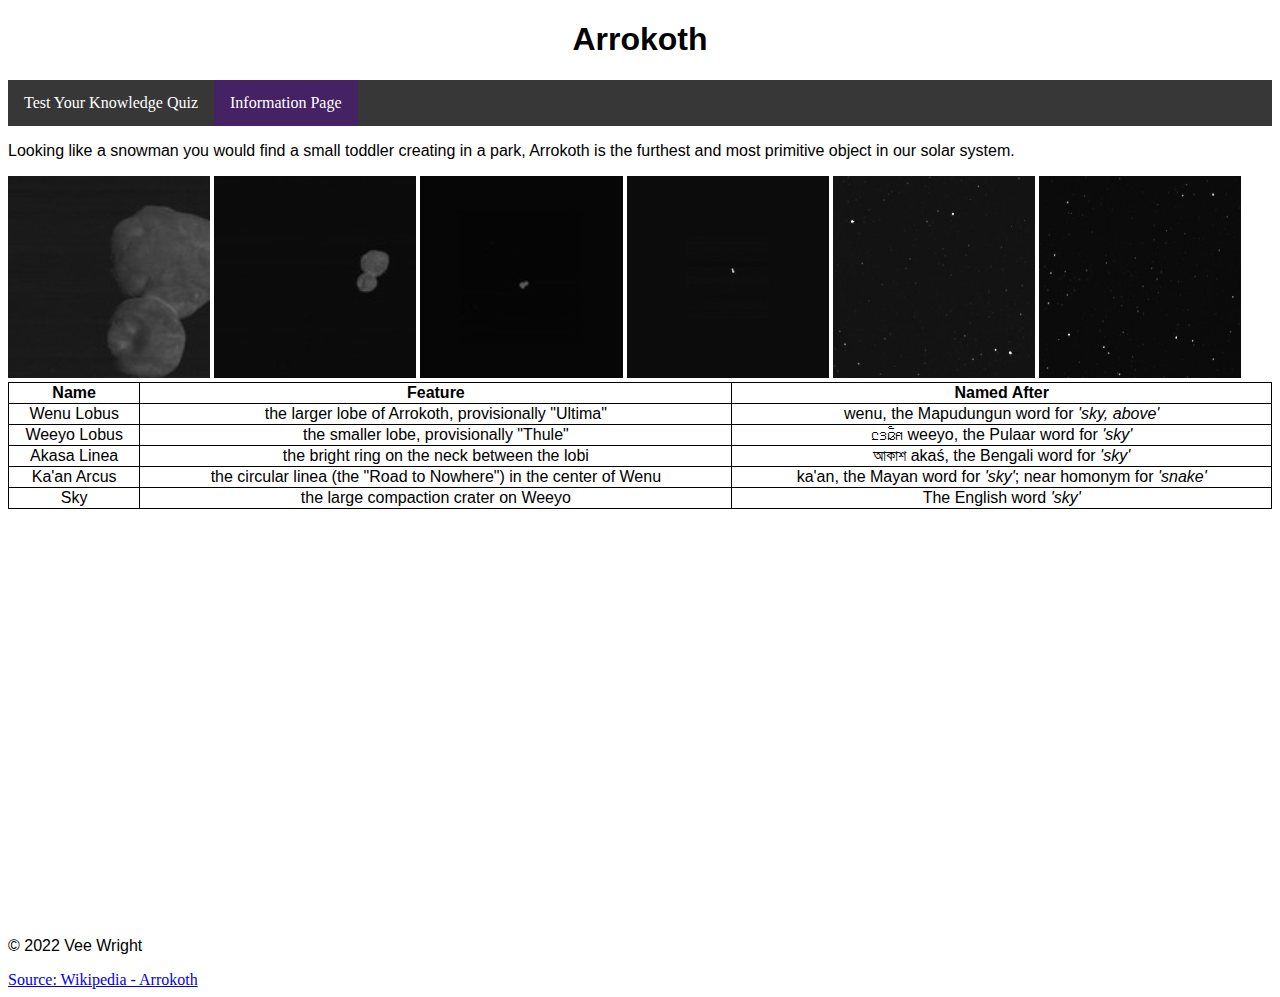
==== index.html @ 2061bd61 "Initial Commit" ====
<!--
    Name: Vee Wright
    Course: Software Development 20S
    Teacher: Mr. Hardman
    School: Pembina Trails Early College
    Date Last Modified: 13/10/22 (dd/mm/yy)
-->

<!DOCTYPE html>
<html lang="en">
  <head>
    <meta charset="UTF-8" />
    <meta http-equiv="X-UA-Compatible" content="IE=edge" />
    <meta name="viewport" content="width=device-width, initial-scale=1.0" />
    <link rel="stylesheet" href="style.css"/>
    <title>Arrokoth</title>
  </head>
  <body>
    <header>
      <h1 >
        Arrokoth
      </h1>
      <nav>
        <ul>
          <li>
            <a href="test-your-knowledge.html">Test Your Knowledge Quiz</a>
          </li>
          <li>
            <!--class is apart of CSS that cretes a style for each element apart of its class-->
            <a href="index.html" class="active">Information Page</a>
          </li>
        </ul>
      </nav>
    </header>

    <main>
      <p >
        Looking like a snowman you would find a small toddler creating in a
        park, Arrokoth is the furthest and most primitive object in our solar
        system.
      </p>

      <!--line of images where Arrokoth gets further away-->
      <img
        src="images/arroktoh-flyby.jpg"
        alt="An asteroid resembling two mishapen spheres stuck together in black and white."
        width="16%" />
      <img
        src="images/arrokoth-flyby-distance.jpg"
        alt="An asteroid resembling two circles stuck together in the distance, monochrome."
        width="16%" />
      <img
        src="images/arrokoth-flyby-approach.jpg"
        alt="A vague white mishapen blot, the asteroid from before but smaller."
        width="16%" />
      <img
        src="images/arrokoth-flyby-speck.jpg"
        alt="A spot of bright white in the center of a black void."
        width="16%" />
      <img
        src="images/arrokoth-nonvisible.jpg"
        alt="White stars dotted mainly around the edges of the image."
        width="16%" />
      <img
        src="images/arrokoth-nonvisible-further.jpg"
        alt="White stars sprinkled thoughout entire image. "
        width="16%" />

      

      <!--Information Table-->
      <table>
        <tr>
          <th>Name</th>
          <th>Feature</th>
          <th>Named After</th>
        </tr>
        <tr>
          <td>Wenu Lobus</td>
          <td>the larger lobe of Arrokoth, provisionally "Ultima"</td>
          <td>wenu, the Mapudungun word for <em>'sky, above'</em></td>
        </tr>
        <tr>
          <td>Weeyo Lobus</td>
          <td>the smaller lobe, provisionally "Thule"</td>
          <td>𞤱𞤫𞥅𞤴𞤮 weeyo, the Pulaar word for <em>'sky'</em></td>
        </tr>
        <tr>
          <td>Akasa Linea</td>
          <td>the bright ring on the neck between the lobi</td>
          <td>আকাশ akaś, the Bengali word for <em>'sky'</em></td>
        </tr>
        <tr>
          <td>Ka'an Arcus</td>
          <td>
            the circular linea (the "Road to Nowhere") in the center of Wenu
          </td>
          <td>
            ka'an, the Mayan word for <em>'sky'</em>; near homonym for
            <em>'snake'</em>
          </td>
        </tr>
        <tr>
          <td>Sky</td>
          <td>the large compaction crater on Weeyo</td>
          <td>The English word <em>'sky'</em></td>
        </tr>
      </table>

      <!--Video from YouTube on Arrokoth-->
      <div>
        <iframe
        width="692"
        height="388"
        src="https://www.youtube.com/embed/0u_WxTbp_Ww"
        title="YouTube video player"
        frameborder="0"
        allow="accelerometer; autoplay; clipboard-write; encrypted-media; gyroscope; picture-in-picture"
        allowfullscreen></iframe>
      </div>
      

    </main>

    <footer>
      <p>&#169 2022 Vee Wright</p>
      <a href="https://en.wikipedia.org/wiki/486958_Arrokoth">Source: Wikipedia - Arrokoth</a>
    </footer>
  </body>
</html>

<!--
  https://en.wikipedia.org/wiki/486958_Arrokoth

  TO DO LIST:
    -CSS MY EYES
  ALWAYS:
    -USE COMMENTS
    -Use proper indentation
    -Follow programming practices discussed as class
-->
---- style.css ----
/*changes font, alligns text to center*/
h1 {
  font-family: Arial, Helvetica, sans-serif;
  text-align: center;
}

/*changes font*/
p {
  font-family: Arial, Helvetica, sans-serif;
}

/*makes table border, extends width, and changes font*/
table,
th,
td {
  font-family: Arial, Helvetica, sans-serif;
  text-align: center;
  border: 1px solid;
}

table {
  border-collapse: collapse;
  width: 100%;
}

/*YouTube video*/
div,
iframe {
  text-align: center;
  padding: 5px;
}

/*nav bar formatting - w3schools tutorial*/
ul {
  /*type non removes bullets*/
  list-style-type: none;
  margin: 0;
  padding: 0;
  overflow: hidden;
  background-color: rgb(56, 55, 56);
}

/*links slid left*/
li {
  float: left;
}

/*link text formatting*/
li a {
  display: block;
  color: white;
  text-align: center;
  padding: 14px 16px;
  text-decoration: none;
}

/*Changes the link colour on hover*/
li a:hover {
  background-color: rgb(20, 19, 20);
}

/*active page is highlighted*/
.active {
  background-color: rgb(69, 34, 99);
}
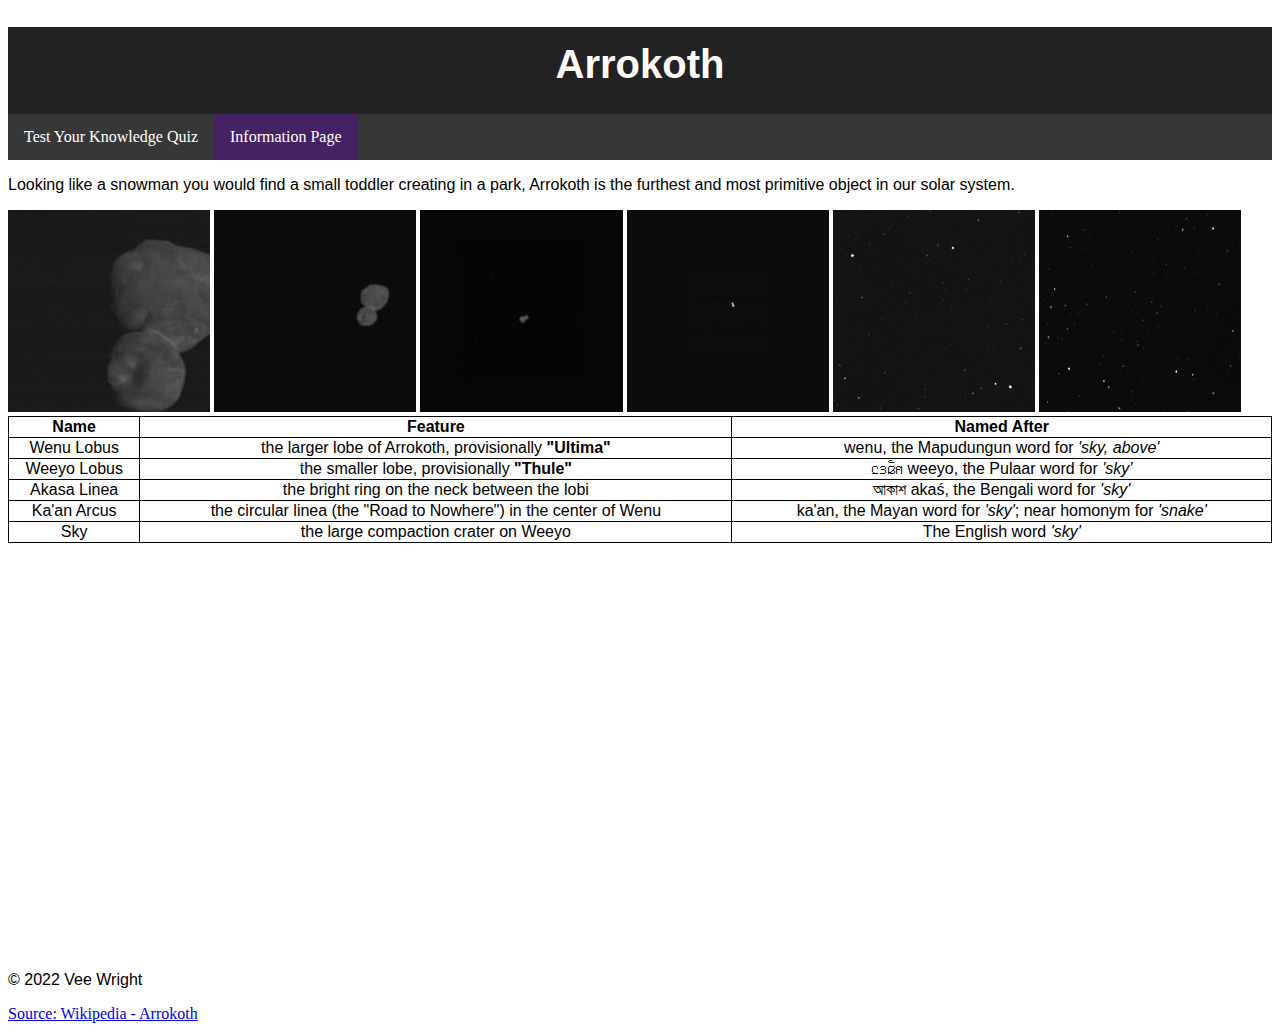
==== commit bd7d1076: "Final product" ====
--- a/index.html
+++ b/index.html
@@ -3,7 +3,7 @@
     Course: Software Development 20S
     Teacher: Mr. Hardman
     School: Pembina Trails Early College
-    Date Last Modified: 13/10/22 (dd/mm/yy)
+    Date Last Modified: 17/10/22 (dd/mm/yy)
 -->
 
 <!DOCTYPE html>
@@ -12,15 +12,22 @@
     <meta charset="UTF-8" />
     <meta http-equiv="X-UA-Compatible" content="IE=edge" />
     <meta name="viewport" content="width=device-width, initial-scale=1.0" />
+
+    <!--links the css style sheet to this file-->
     <link rel="stylesheet" href="style.css"/>
+
     <title>Arrokoth</title>
   </head>
   <body>
+    <!--top of webpage, semantic tag-->
     <header>
       <h1 >
         Arrokoth
       </h1>
+
+      <!--Nav bar, contains link to other page and its own, semantic tag-->
       <nav>
+        <!--unordered list so users dont think one page is more important than another-->
         <ul>
           <li>
             <a href="test-your-knowledge.html">Test Your Knowledge Quiz</a>
@@ -33,6 +40,7 @@
       </nav>
     </header>
 
+    <!--Bulk of the content, semantic tag-->
     <main>
       <p >
         Looking like a snowman you would find a small toddler creating in a
@@ -77,12 +85,17 @@
         </tr>
         <tr>
           <td>Wenu Lobus</td>
-          <td>the larger lobe of Arrokoth, provisionally "Ultima"</td>
+          <!-- the strong <strong> tag functions the some as the b tag, making the text bold, looking more important-->
+          <td>the larger lobe of Arrokoth, provisionally <strong>"Ultima"</strong></td>
+          <!-- 
+            the emphasis <em> tag functions the same as the i tag, putting the text into italics, 
+            here it is used to show the meaning of the names in english
+          -->
           <td>wenu, the Mapudungun word for <em>'sky, above'</em></td>
         </tr>
         <tr>
           <td>Weeyo Lobus</td>
-          <td>the smaller lobe, provisionally "Thule"</td>
+          <td>the smaller lobe, provisionally <strong>"Thule"</strong></td>
           <td>𞤱𞤫𞥅𞤴𞤮 weeyo, the Pulaar word for <em>'sky'</em></td>
         </tr>
         <tr>
@@ -107,7 +120,7 @@
         </tr>
       </table>
 
-      <!--Video from YouTube on Arrokoth-->
+      <!--Video from YouTube on Arrokoth put in div for formatting purposes-->
       <div>
         <iframe
         width="692"
@@ -118,13 +131,12 @@
         allow="accelerometer; autoplay; clipboard-write; encrypted-media; gyroscope; picture-in-picture"
         allowfullscreen></iframe>
       </div>
-      
-
     </main>
 
+    <!--footer, should contain copy right, semantic tag-->
     <footer>
       <p>&#169 2022 Vee Wright</p>
-      <a href="https://en.wikipedia.org/wiki/486958_Arrokoth">Source: Wikipedia - Arrokoth</a>
+      <a href="https://en.wikipedia.org/wiki/486958_Arrokoth" target="_blank">Source: Wikipedia - Arrokoth</a>
     </footer>
   </body>
 </html>
--- a/style.css
+++ b/style.css
@@ -1,7 +1,10 @@
-/*changes font, alligns text to center*/
+/*changes font, alligns text to center, size of text, and padding around text*/
 h1 {
   font-family: Arial, Helvetica, sans-serif;
   text-align: center;
+  color: rgb(255, 252, 248);
+  padding-top: 15px;
+  font-size: 250%;
 }
 
 /*changes font*/
@@ -18,12 +21,13 @@
   border: 1px solid;
 }
 
+/*collapses table border into one line, extends width of table*/
 table {
   border-collapse: collapse;
   width: 100%;
 }
 
-/*YouTube video*/
+/*YouTube video centering*/
 div,
 iframe {
   text-align: center;
@@ -34,9 +38,15 @@
 ul {
   /*type non removes bullets*/
   list-style-type: none;
+
+  /*insures there is no extra space around the nav bar*/
   margin: 0;
   padding: 0;
+
+  /*if anything doesn't fit in the nav bar, it is hidden*/
   overflow: hidden;
+
+  /*changes colour of the nav bar*/
   background-color: rgb(56, 55, 56);
 }
 
@@ -47,10 +57,19 @@
 
 /*link text formatting*/
 li a {
+  /*sets the text in a block*/
   display: block;
+
+  /*sets text colour*/
   color: white;
+
+  /*center the text in its box*/
   text-align: center;
+
+  /*gives space around the text, expands box*/
   padding: 14px 16px;
+
+  /*sets to standard text*/
   text-decoration: none;
 }
 
@@ -63,3 +82,8 @@
 .active {
   background-color: rgb(69, 34, 99);
 }
+
+/*changes background colour of header*/
+header {
+  background-color: rgb(34, 33, 36);
+}
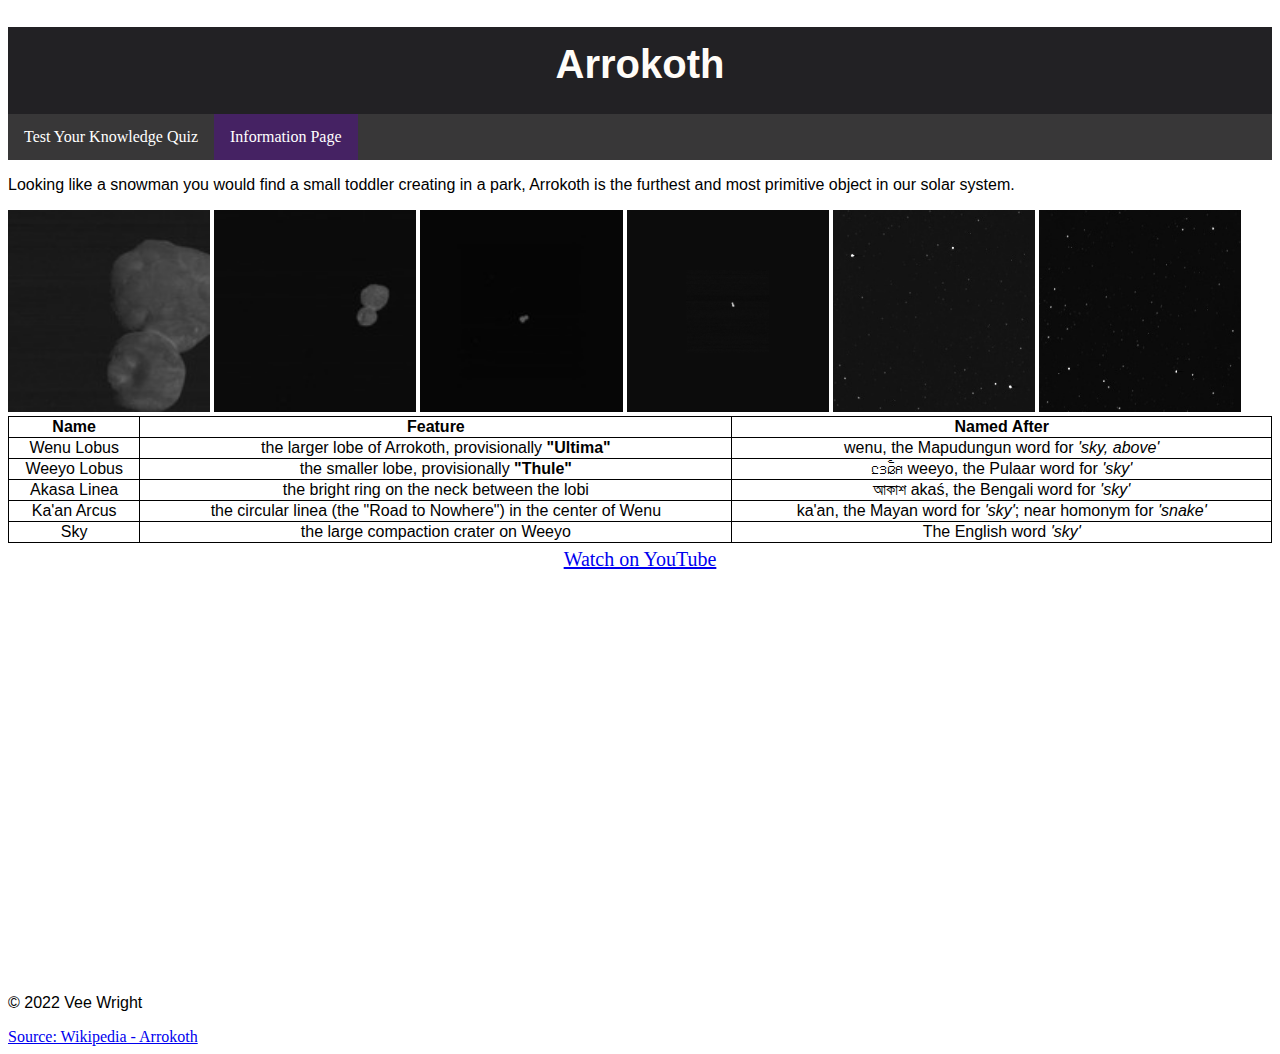
==== commit f0cf2ad3: "Accessablility Changes" ====
--- a/index.html
+++ b/index.html
@@ -3,7 +3,7 @@
     Course: Software Development 20S
     Teacher: Mr. Hardman
     School: Pembina Trails Early College
-    Date Last Modified: 17/10/22 (dd/mm/yy)
+    Date Last Modified: 31/10/22 (dd/mm/yy)
 -->
 
 <!DOCTYPE html>
@@ -122,6 +122,8 @@
 
       <!--Video from YouTube on Arrokoth put in div for formatting purposes-->
       <div>
+        <a href="https://www.youtube.com/watch?v=0u_WxTbp_Ww" target="_blank" class="yt-link">Watch on YouTube</a>
+
         <iframe
         width="692"
         height="388"
@@ -141,13 +143,3 @@
   </body>
 </html>
 
-<!--
-  https://en.wikipedia.org/wiki/486958_Arrokoth
-
-  TO DO LIST:
-    -CSS MY EYES
-  ALWAYS:
-    -USE COMMENTS
-    -Use proper indentation
-    -Follow programming practices discussed as class
--->
--- a/style.css
+++ b/style.css
@@ -87,3 +87,9 @@
 header {
   background-color: rgb(34, 33, 36);
 }
+
+.yt-link {
+  text-align: center;
+  display: block;
+  font-size: 20px;
+}
